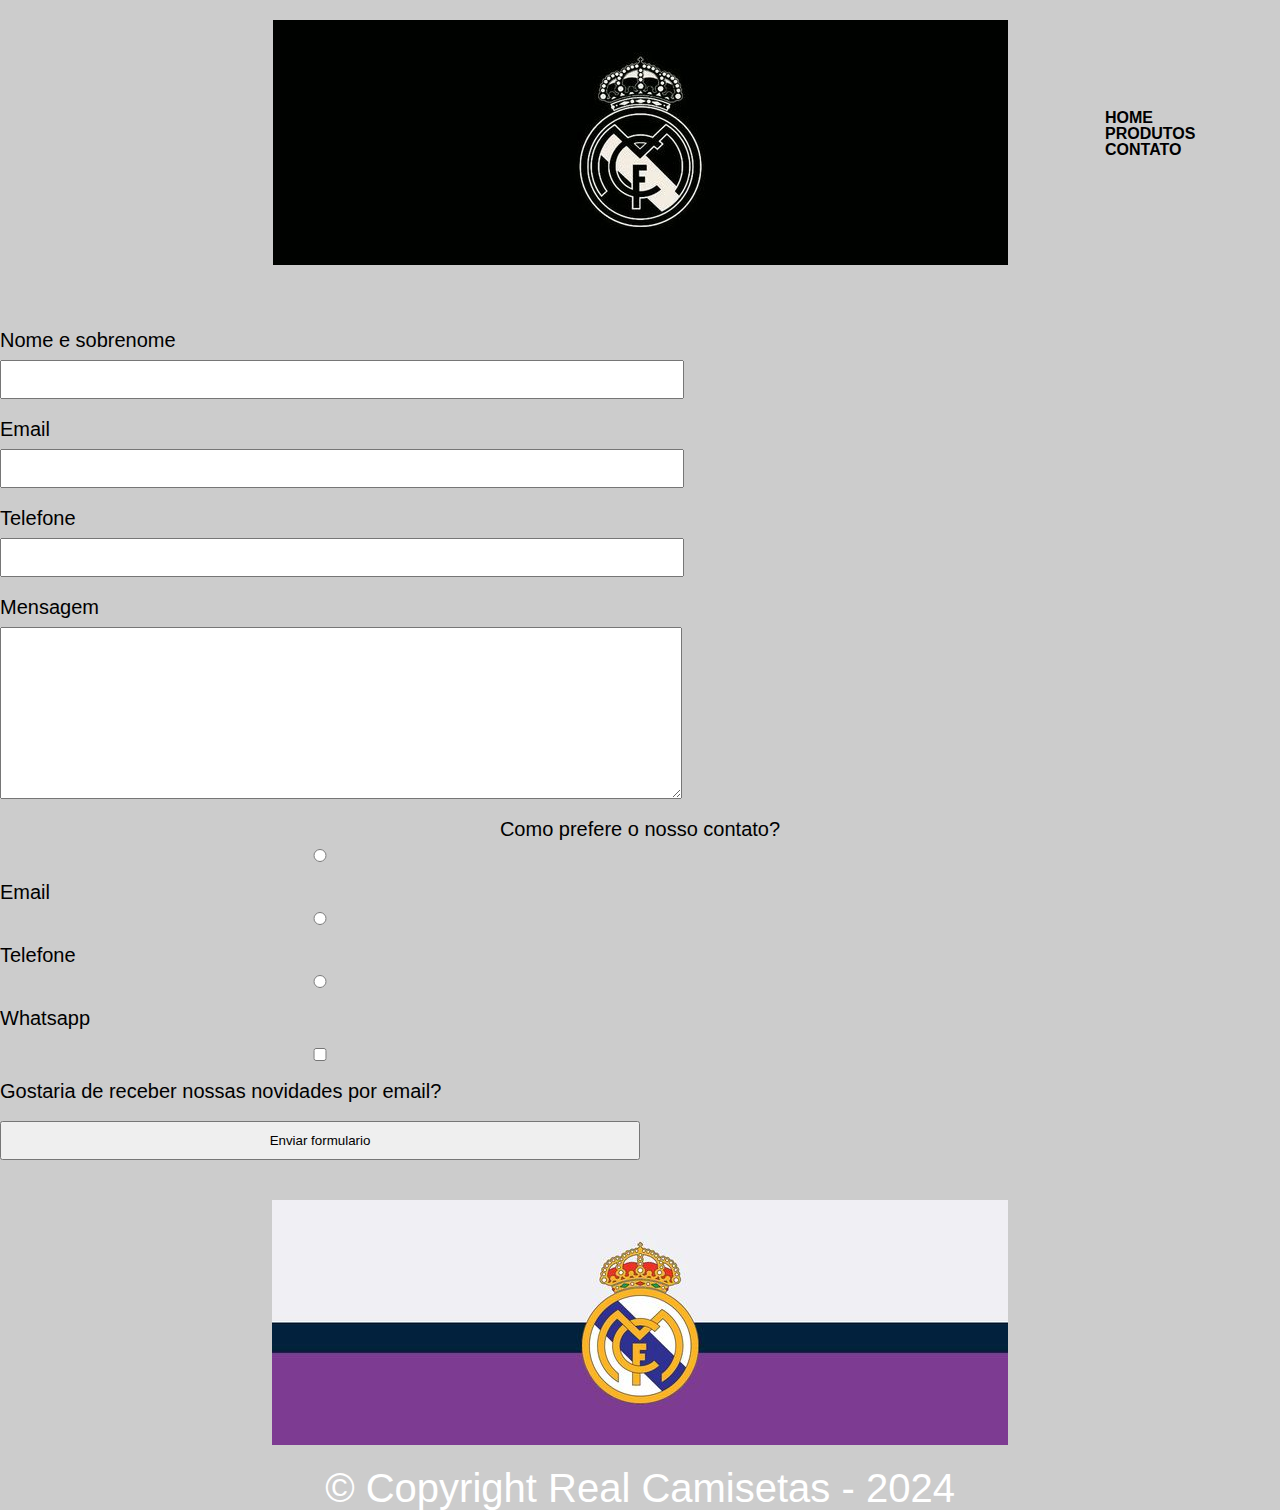
==== Web Design/contatos.html @ a53d51e9 "Add files via upload" ====
<!DOCTYPE html>
<html lang="pt-br">
    <head>
        <meta charset="UTF-8">
        <title>Contatos Real Camisetas</title>
        <link rel="stylesheet" href="reset.css">
        <link rel="stylesheet" href="style.css">
    </head>
    <body>
        <header>
            <div class="caixa">
                <h1><img src="banner.jpg"></h1>

                <nav>
                    <ul>
                        <li><a href="index.html">Home</a></li>
                        <li><a href="produtos.html">Produtos</a></li>
                        <li><a href="contatos.html">Contato</a></li>
                    </ul>
                </nav>
            </div>
        </header>

        <main>
            <form>
                    <label for="nomesobrenome">Nome e sobrenome</label>
                    <input type="text" id="nomesobrenome" class="input-padrao">

                    <label for="email">Email</label>
                    <input type="text" id="email" class="input-padrao">

                    <label for="telefone">Telefone</label>
                    <input type="text" id="telefone" class="input-padrao">

                    <label for="mensagem">Mensagem</label>
                    <textarea cols="70" rows="10" id="mensagem" class="input-padrao"></textarea>

                    <div>
                        <p>Como prefere o nosso contato?</p>

                        <label for="radio-email"><input type="radio" name="contato" value="email" id="radio-email"> Email</label>

                        <label for="radio-telefone"><input type="radio" name="contato" value="telefone" id="radio-telefone"> Telefone</label>

                        <label for="radio-whatsapp"><input type="radio" name="contato" value="whatsapp" id="radio-whatsapp"> Whatsapp</label>

                    </div>

                    <label class="checkbox"><input type="checkbox">Gostaria de receber nossas novidades por email?</label>

                    <input type="submit" value="Enviar formulario">
                </form>
        </main>

        <footer>
            <img src="rodape.jpg">
            <p class="copyright">&copy; Copyright Real Camisetas - 2024</p>
        </footer>
    </body>
</html>
---- Web Design/style.css ----
.titulo-principal {
    padding-left: 20px;
}

body {
    background: #cccccc;
    font-family: "Montserrat", sans-serif;
}


#banner {
    width: 100%;
}

.principal {
    background: #cccccc;
    padding: 30px;
}

.arte {
    width: 120px;
    float: left;
    margin: 0 20px 20px 0;
}

.titulo-principal {
    text-align: center;
    font-size: 2em;
    margin: 0 0 1em;
    clear: left;
    text-shadow: 2px 2px orange;
}

h1 {
    text-align: center;
    background: #cccccc;
    font-size: 35px;
    font-weight: bold;
}

p {
    text-align: center;
}

#mantos {
    font-size: 20px;
}

i {
    font-style: italic;
    color: red;
}

u {
    color: blue;
}

.mapa {
    text-align: center;
    padding: 3em 30px;
    background: linear-gradient(white, black);
}

.video {
    text-align: center;
    width: 940px;
    background: radial-gradient(white, blue);
}

.beneficios {
    background: #FFFFFF;
    padding: 10%;
    box-shadow: inset 0 0 30px #FF0000;
}

h2 {
    text-align: center;
}

ul {
    display: inline-block;
    vertical-align: top;
    width: 20px;
    margin-right: 15%;
}

.itens {
    font-style: italic;
}

.imagembeneficios {
    width: 50%;
    opacity: 0.3;
    transition: 400ms;
    box-shadow: 10px 10px 5px #000000;
}

.imagembeneficios:hover {
    opacity: 1;
}

/* definicoes para produtos */

header {
    background: #CCCCCC;
    padding:20px 0;
}

.caixa {
    position: relative;
    width: 940px;
    margin: 0 auto;
}

nav li ul {
    position: absolute;
    top: 30px;
    left: 0;
    background-color: #FFFFFF;
    display: none;
}

nav li:hover ul {display: block;}

nav li ul li {
    display: block;
    width: 20px;
}

nav {
    position: absolute;
    top: 90px;
    right: 0px;
}

nav li {
    display: inline;
    margin: 0 0 0 15px;
}

nav a {
    text-transform: uppercase;
    color: #000000;
    font-weight: bold;
    font-style: 22px;
    text-decoration: none;
}

.produtos {
    width: 940px;
    margin: 0 auto;
    padding: 50px 0;
}

.produtos li {
    display: inline-block;
    text-align: center;
    width: 30%;
    vertical-align: top;
    background: #CCCCCC;
    margin: 0 1.5%;
    padding: 30px 20px;
    box-sizing: border-box;
    border-color: #000000;
    border-width: 2px;
    border-style: solid;
    border-radius: 10px;
}

.produtos li :hover {
    border-color: #c78c19;
}

.produtos li :active {
    border-color: #088C19;
}

.produtos li :hover h2 {
    font-size: 34px;

}

.produtos h2 {
    font-size: 30px;
    font-weight: bold;
}

.produto-descricao {
    font-size: 18px;
    font-weight: bold;
}

.produto-preco {
    font-size: 22px;
    font-weight: bold;
    margin-top: 10px;
}

footer {
    text-align: center;
    background: #CCCCCC;
}

.copyright {
    color: #FFFFFF;
    font-size: 40px;
    margin: 20px 0 0 0;
}

/* definicoes para contatos */

main {
    width: 940;
    margin: 0 auto;
}

form {
    margin: 40px 0;
}

form label, form p {
    display: block;
    font-size: 20px;
    margin: 0 0 10px;
}

.input-padrao {
    display: block;
    margin: 0 0 20px;
    padding: 10px 20px;
    width: 50%;
}

form input, form textarea {
    display: block;
    margin: 0 0 20px;
    padding: 10px 20px;
    width: 50%;
}

.checkbox {
    margin: 20px 0;
}
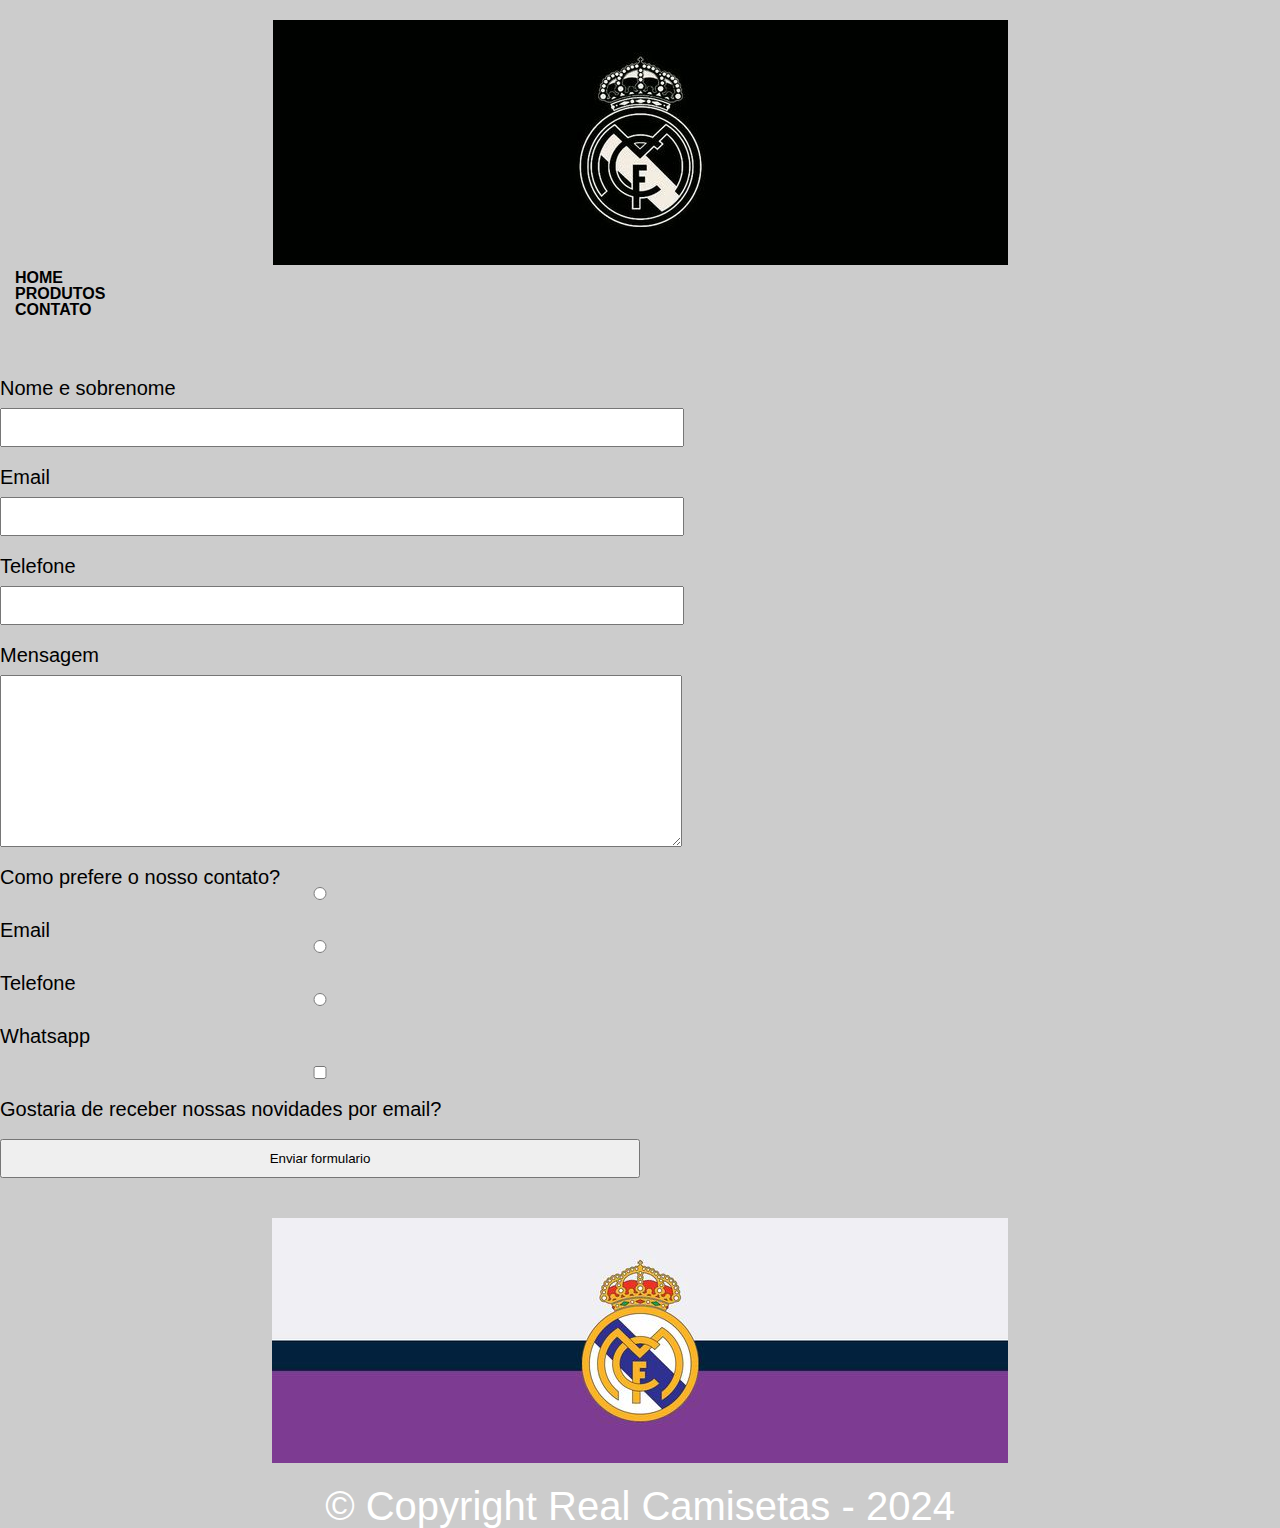
==== commit 54f2e99f: "Add files via upload" ====
--- a/Web Design/contatos.html
+++ b/Web Design/contatos.html
@@ -35,16 +35,17 @@
                     <label for="mensagem">Mensagem</label>
                     <textarea cols="70" rows="10" id="mensagem" class="input-padrao"></textarea>
 
-                    <div>
-                        <p>Como prefere o nosso contato?</p>
+                    <fieldset class="conjunto">
+                        <legend>Como prefere o nosso contato?</legend>
 
-                        <label for="radio-email"><input type="radio" name="contato" value="email" id="radio-email"> Email</label>
+                        <input type="radio" name="contato" value="email" id="radio-email"> Email</br>
 
-                        <label for="radio-telefone"><input type="radio" name="contato" value="telefone" id="radio-telefone"> Telefone</label>
+                        <input type="radio" name="contato" value="telefone" id="radio-telefone"> Telefone</br>
 
-                        <label for="radio-whatsapp"><input type="radio" name="contato" value="whatsapp" id="radio-whatsapp"> Whatsapp</label>
+                        <input type="radio" name="contato" value="whatsapp" id="radio-whatsapp"> Whatsapp</br>
 
-                    </div>
+                        <p class="certeza">Tem certeza que não prefere whatsapp?</p>
+                    </fieldset>
 
                     <label class="checkbox"><input type="checkbox">Gostaria de receber nossas novidades por email?</label>
 
--- a/Web Design/style.css
+++ b/Web Design/style.css
@@ -128,7 +128,7 @@
 }
 
 nav {
-    position: absolute;
+    position: static;
     top: 90px;
     right: 0px;
 }
@@ -242,4 +242,39 @@
     margin: 20px 0;
 }
 
-
+@media screen and (max-width: 480px) {
+    body {
+        background: red;
+    }
+
+}
+
+main, .caixa, .principal, .beneficios, .mapa, .video {
+    width: auto;
+}
+
+.rodape {
+    width: 300px;
+}
+
+.beneficios, .imagembeneficios {
+    width: 100%;
+}
+
+form .conjunto {
+    font-size: 20px;
+    margin: 10px 0;
+}
+
+.certeza {
+    display: none;
+}
+
+#radio-telefone:checked ~ .certeza {
+    display: block;
+    font-weight: bold;
+}
+    
+
+
+
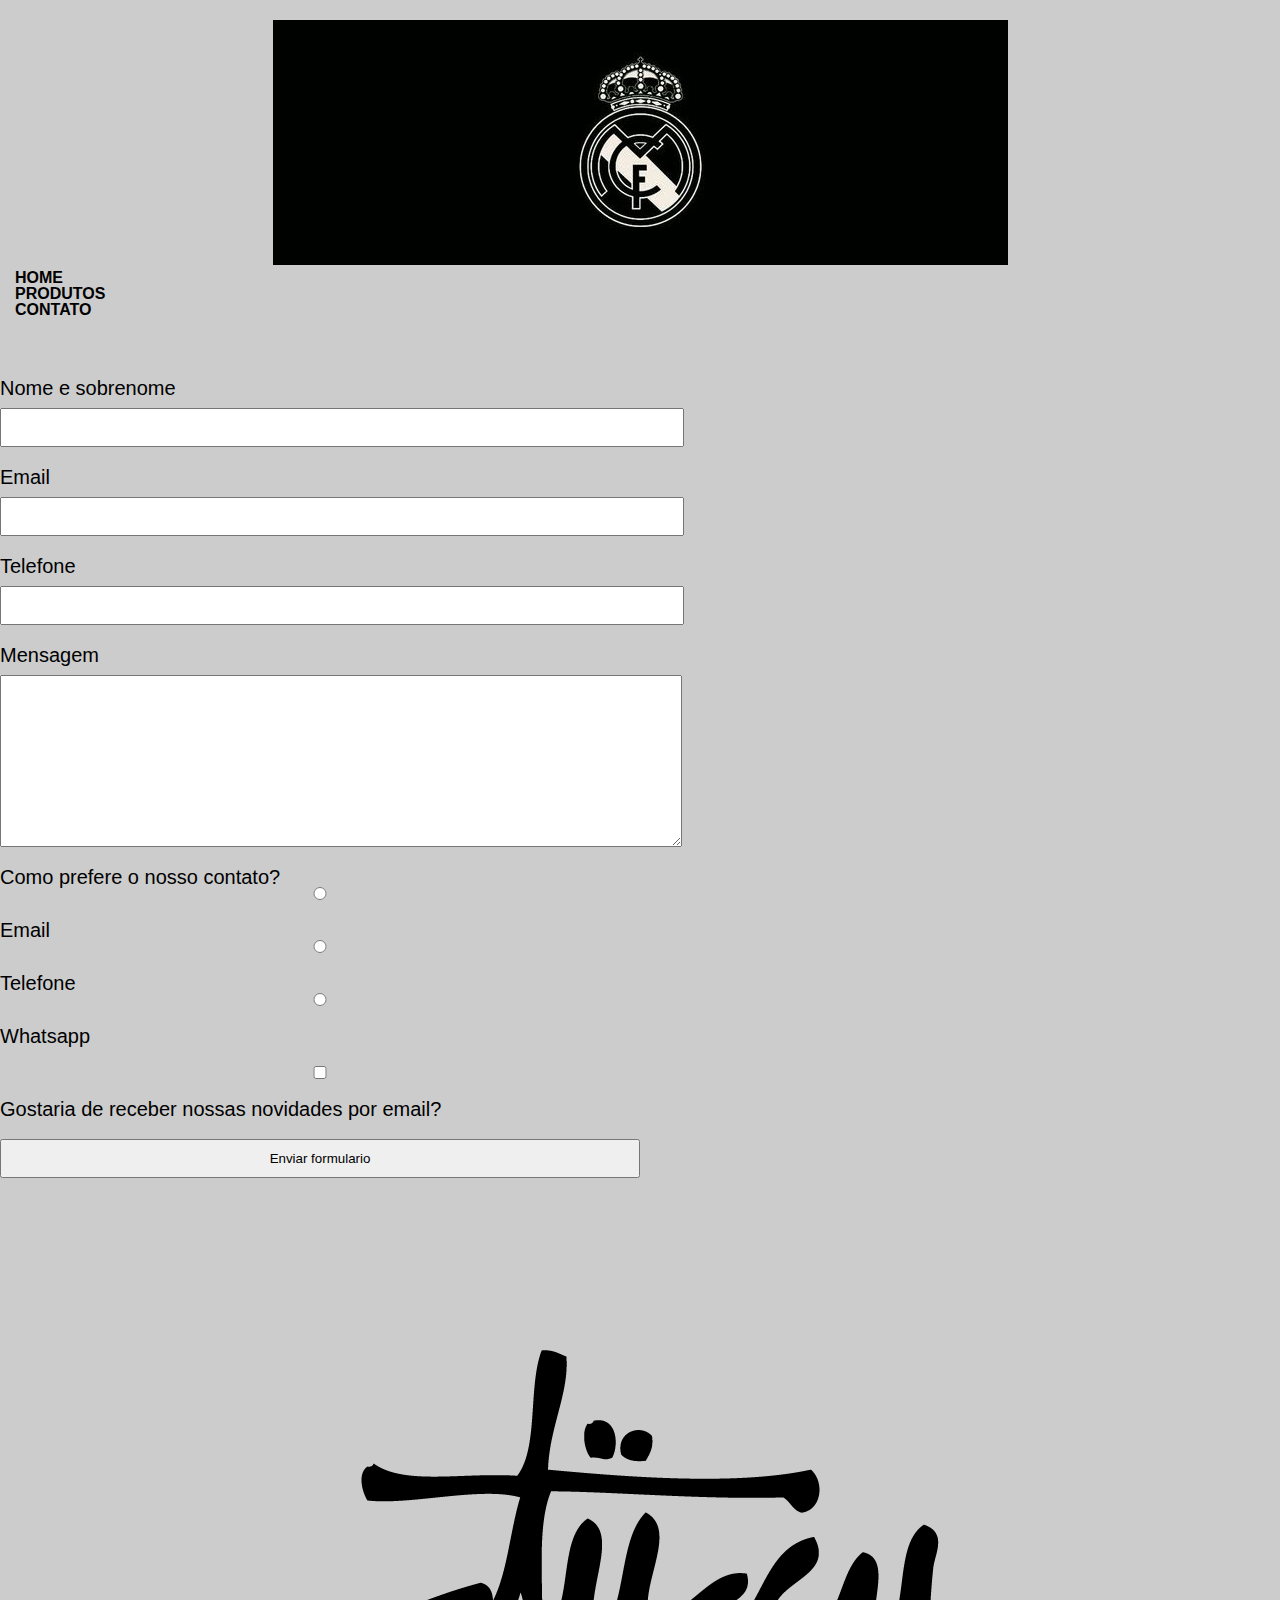
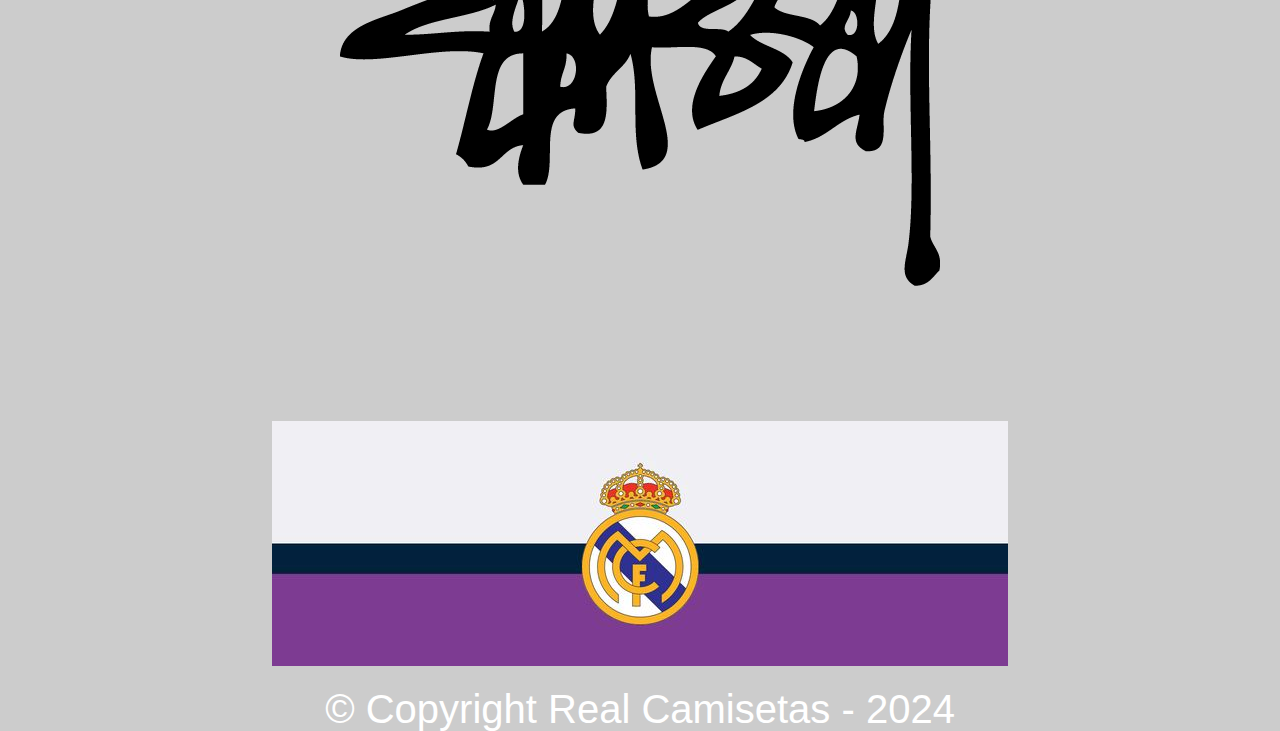
==== commit a59280f9: "Add files via upload" ====
--- a/Web Design/contatos.html
+++ b/Web Design/contatos.html
@@ -54,6 +54,10 @@
         </main>
 
         <footer>
+            <div class="boxarte">
+                <img src="arte.png">
+            </div>
+
             <img src="rodape.jpg">
             <p class="copyright">&copy; Copyright Real Camisetas - 2024</p>
         </footer>
--- a/Web Design/style.css
+++ b/Web Design/style.css
@@ -274,6 +274,52 @@
     display: block;
     font-weight: bold;
 }
+
+.areaarte {
+    display: grid;
+    height: -10vh;
+    place-items: center;
+}
+
+.boxarte {
+    position: auto;
+
+    animation-name: movimento;
+    animation-duration: 2s;
+    animation-timing-function: linear;
+    animation-delay: 400ms;
+    animation-iteration-count: infinite;
+    animation-direction: alternate;
+    animation-play-state: running;
+}
+
+.boxarte:hover {
+    background-color: rebeccapurple;
+    border-radius: 50%;
+}
+
+/*
+.areaarte img {
+    transform: translateX(100px) scale(1.5) rotate(-35deg) skew(-30deg);
+}
+*/
+
+@keyframes movimento {
+    from {
+        transform: translate(0, 0);
+    }
+
+    50% {
+        transform: translateX(200%, -50px);
+    }
+
+    to {
+        transform: translate(80vw, 0);
+    }
+}
+
+
+
     
 
 
